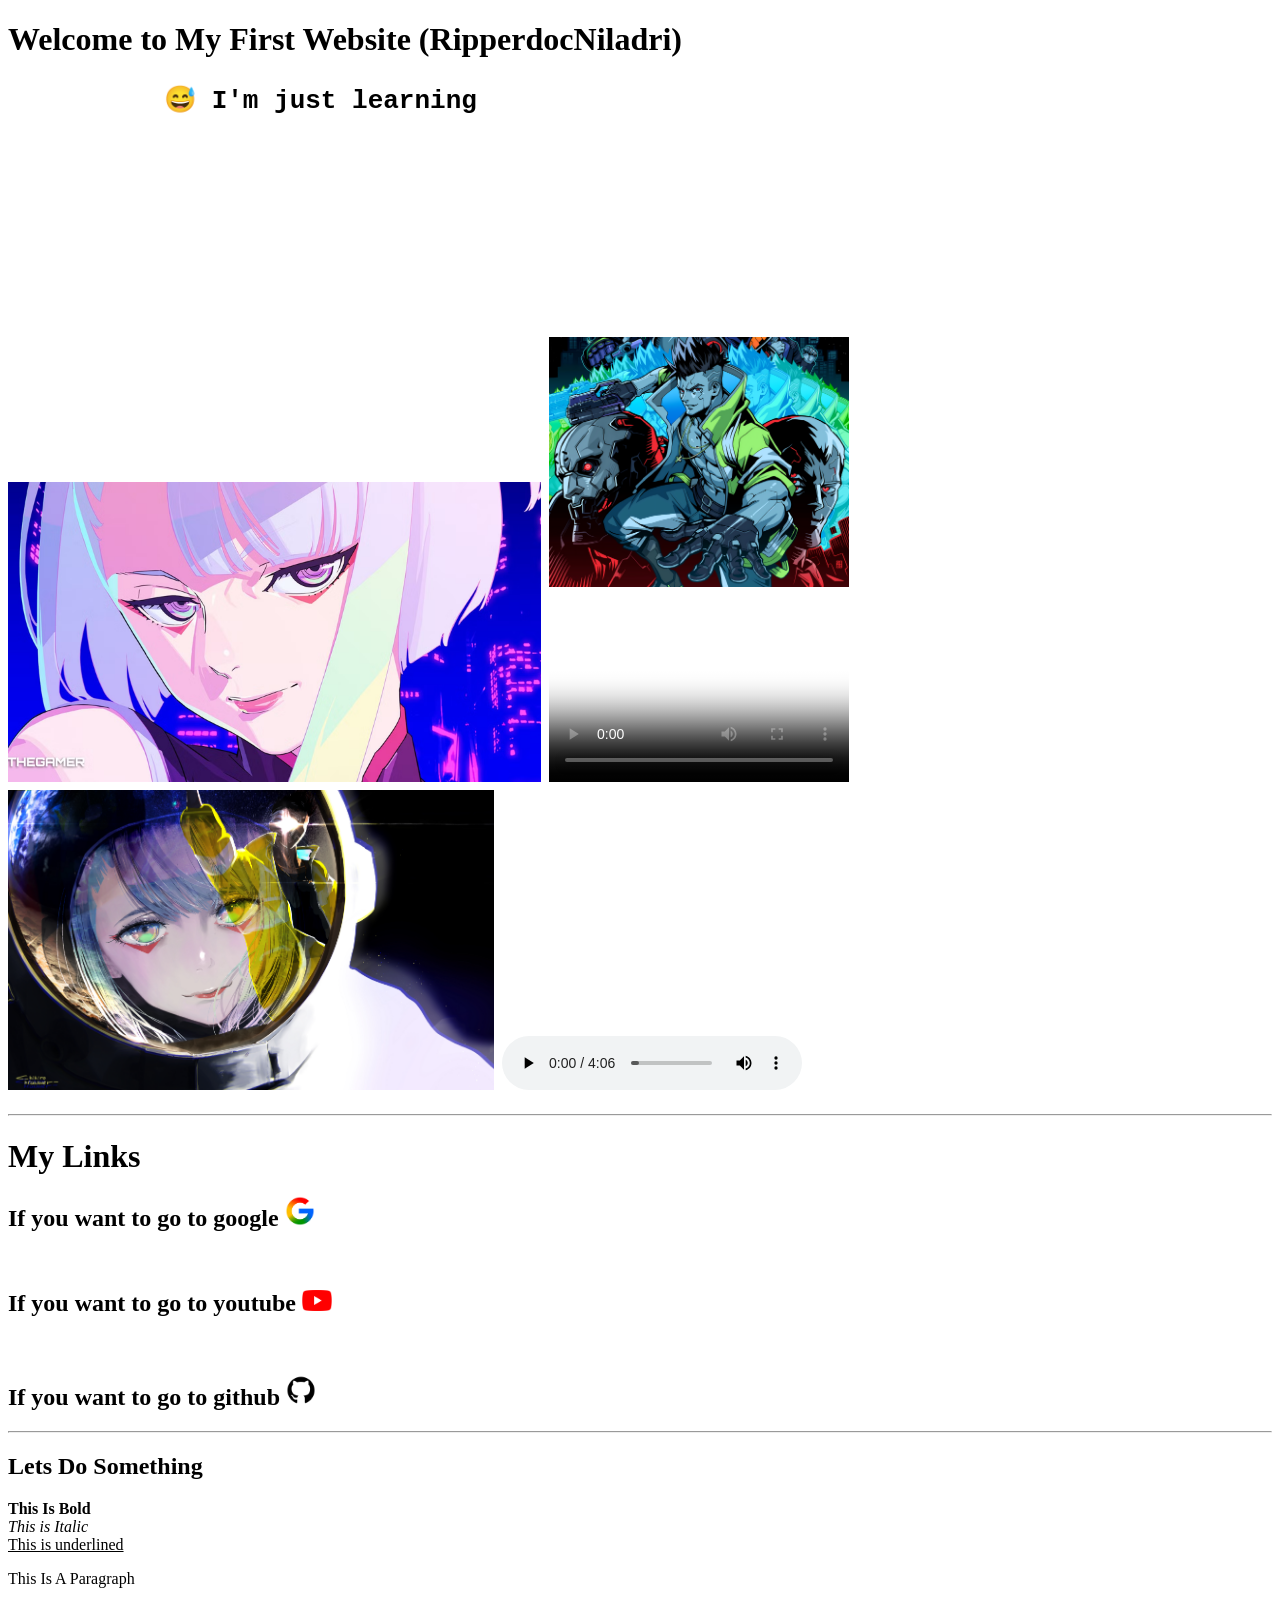
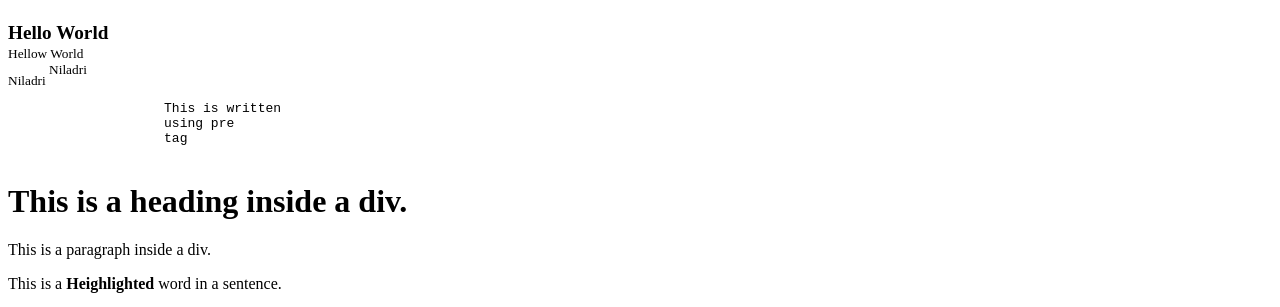
==== 01-first-webpage/index.html @ e40deca6 "Organized project" ====
<!DOCTYPE html>
<html lang ="en">
<head>
    <meta charset="UTF-8">
    <meta name="viewport"
    content="width=device-width, initial_scale=1.
    0">
    <title>RipperdocNiladri</title>
</head>
<body>
    <H1>Welcome to My First Website (RipperdocNiladri)</H1>
    <h1> <pre>          😅 I'm just learning   </pre> <h1>
    <img src= "images\Lucy image.avif" alt= "Lucy Image" height= "300">
    <!-- hidden comment -->
    <video loop width="300" height="640" controls poster="images\1280730.png">
       <source src= "video\cyberpunk video.mp4" type= "video/mp4" height = "300" width= "200">
       Your browser does not support the video tag.
    </video>
    <br>
    <div class = "audio-card">
      <image src= "images\1280310.jpg" alt= "song thumbnail" class= "thumbnail" height = "300">
      <audio loop controls>
        <source src= "audio\CYBERPUNK 2077 SOUNDTRACK - I REALLY WANT TO STAY AT YOUR HOUSE by Rosa Walton & Hallie Coggins.mp3" type= "audio/mpeg">
        Your browser does not support the audio element.
      </audio>
    </div>

    <hr>

    <h1> My Links </h1>

    <h2>If you want to go to google <a href= "https://google.com/" target= "_blank"> <image src= "images\google.png" width= "30" hight= "20"> </a> </h2>
    
    <br>
    
    <h2>If you want to go to youtube <a href= "https://www.youtube.com/" target= "_blank"> <image src= "images\Youtube_logo.png" width= "30"> </a> </h2>

    <br>
    
    <h2>If you want to go to github <a href= "https://www.github.com/" target= "_blank"> <image src="images\github logo.png" width= "30"> </a> </h2>
    <hr>
    
    <h2> Lets Do Something </h2>
    <b> This Is Bold </b>
    <br>
    <i> This is Italic </i>
    <br>
    <u> This is underlined </u>
    <br>
    <p> This Is A Paragraph </p>
    <br>
    <b><big> Hello World </big></b>
    <br>
    <small> Hellow World </small>
    <br>
    <sub> Niladri </sub>
    <sup> Niladri </sup>
    <br>
    <pre>
                    This is written
                    using pre
                    tag
      </pre>
    
    <div>
        <h1> This is a heading inside a div. </h1>
        <p> This is a paragraph inside a div. </p>
    </div>
    <p> This is a <b><span>Heighlighted</span></b> word in a sentence.</p>
</body>
</html>
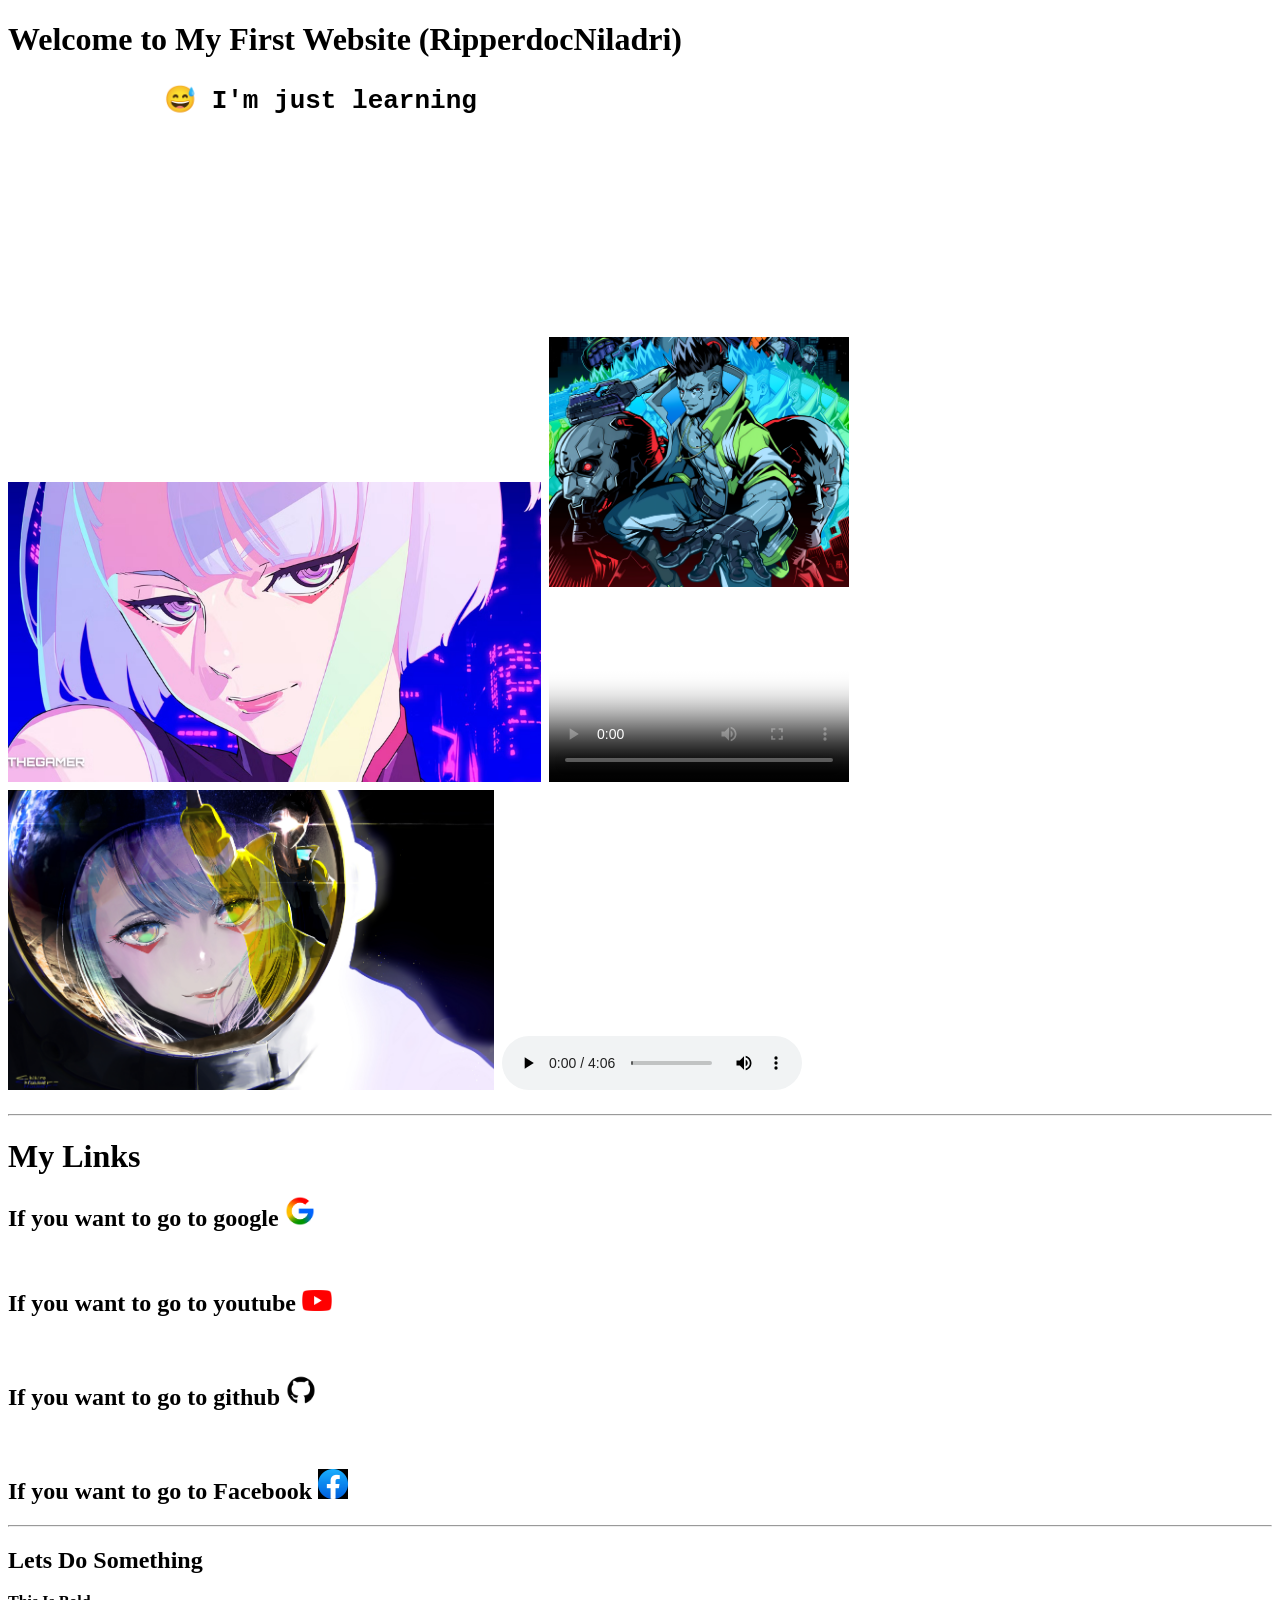
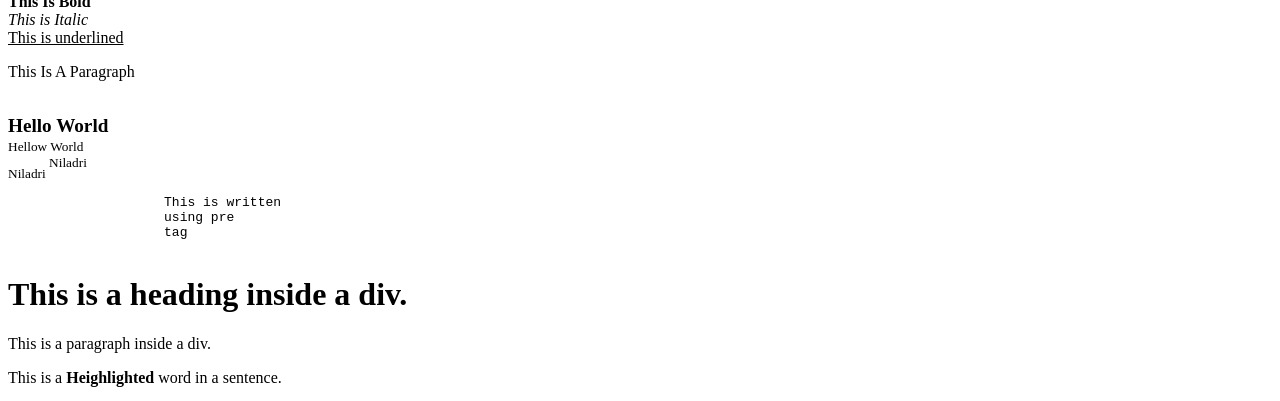
==== commit 9d188613: "Added facebook link" ====
--- a/01-first-webpage/index.html
+++ b/01-first-webpage/index.html
@@ -38,6 +38,8 @@
     <br>
     
     <h2>If you want to go to github <a href= "https://www.github.com/" target= "_blank"> <image src="images\github logo.png" width= "30"> </a> </h2>
+    <br>
+    <h2> If you want to go to Facebook <a href= "https://www.facebook.com/" target= "_blank"> <image src= "images\Facebook logo.jpg" width= "30"> </a> </h2>
     <hr>
     
     <h2> Lets Do Something </h2>
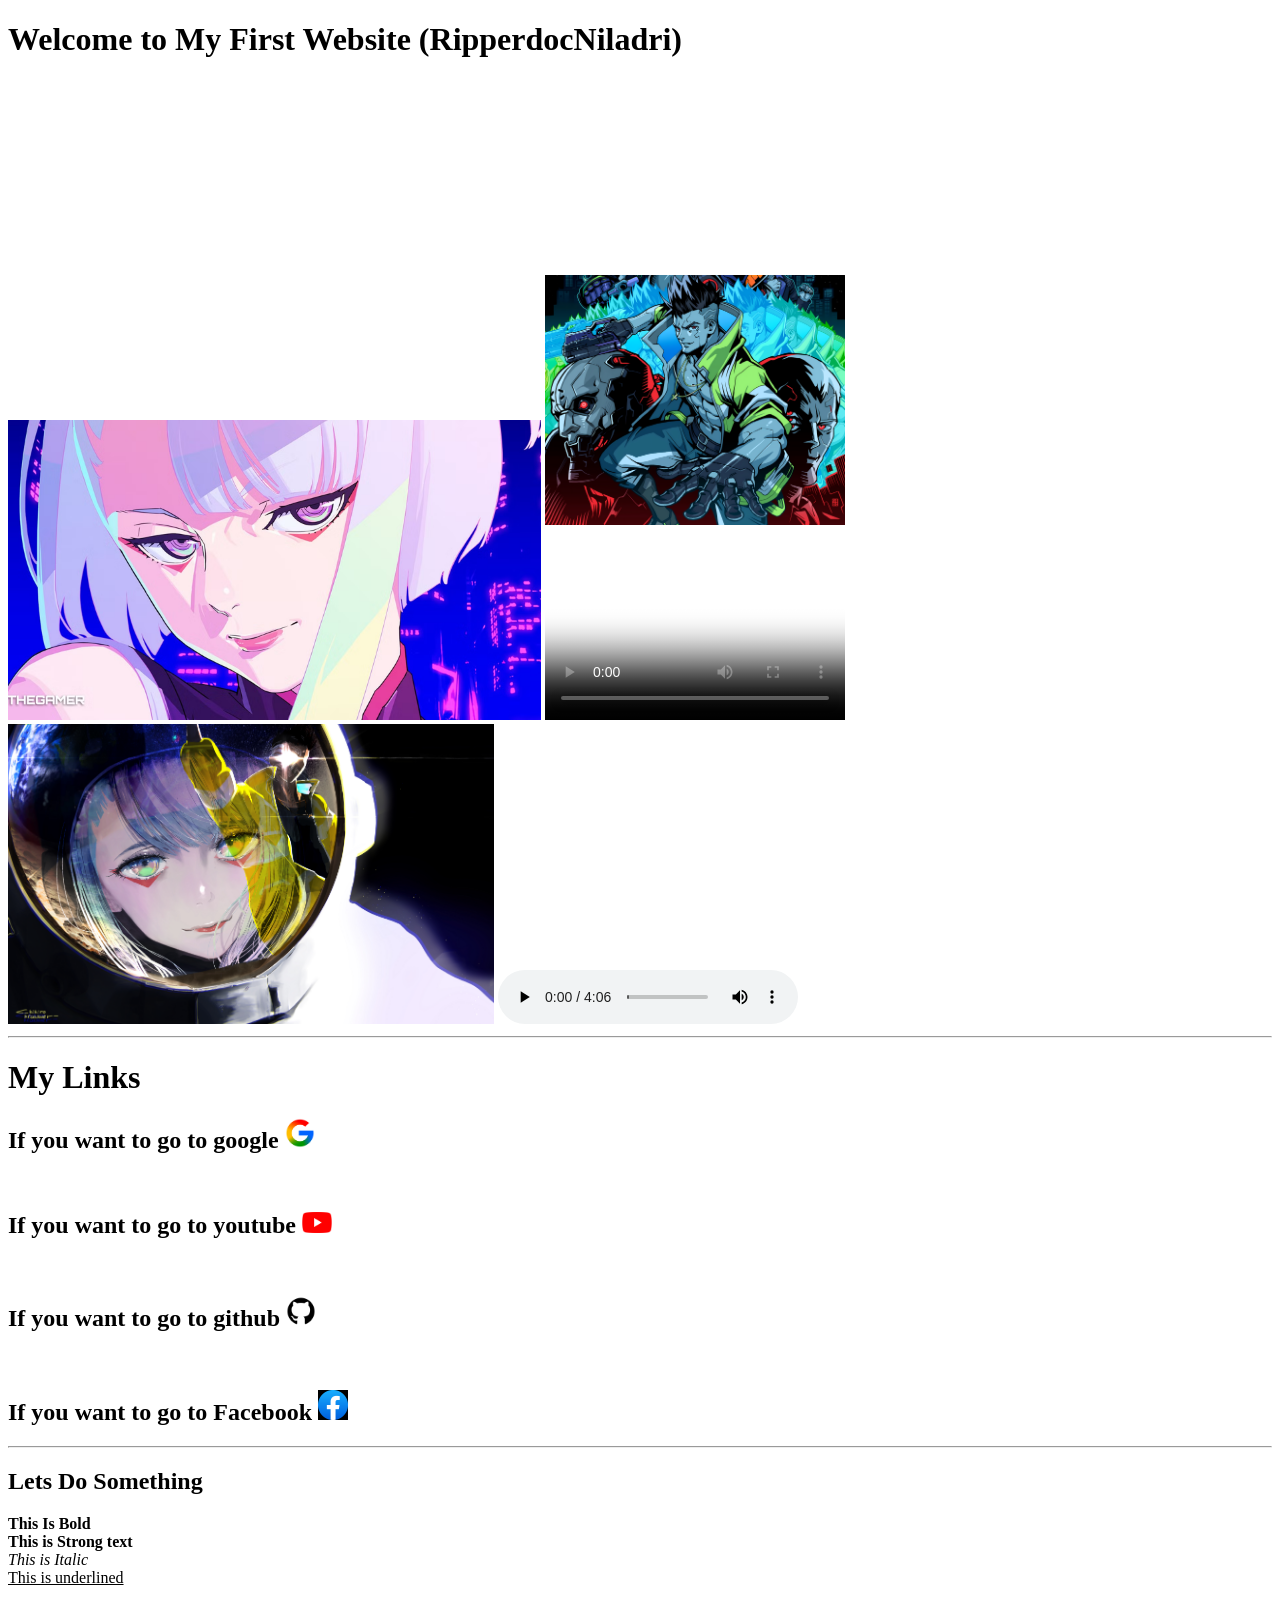
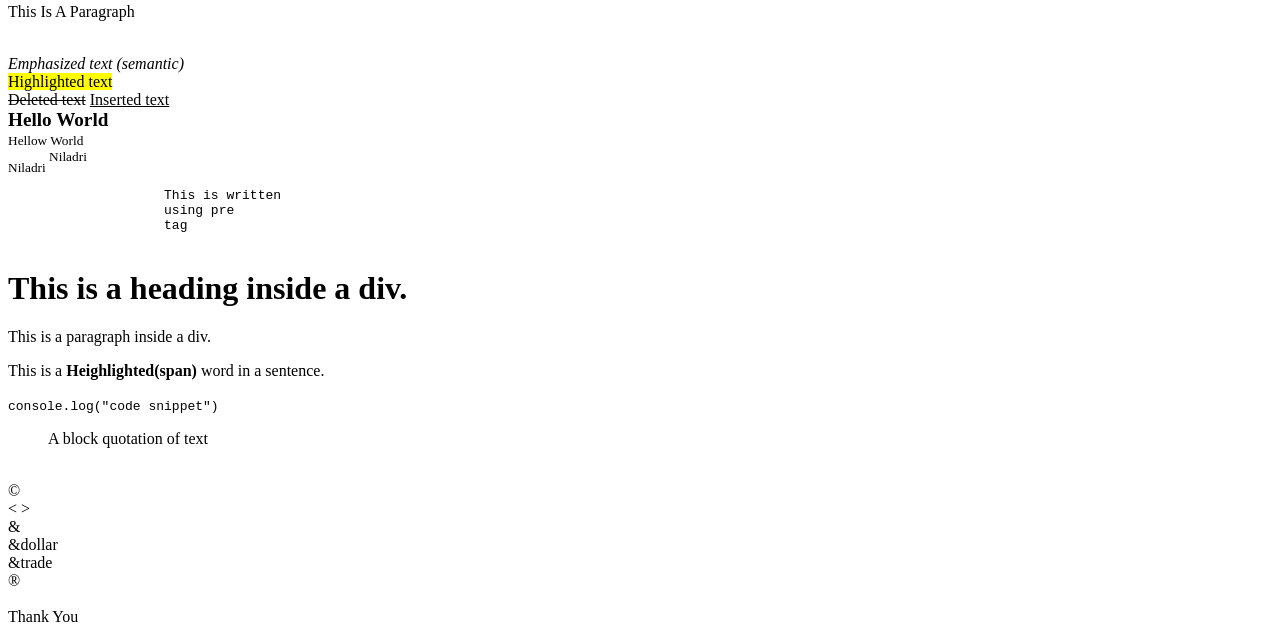
==== commit 17cb4be0: "Updated README.md" ====
--- a/01-first-webpage/index.html
+++ b/01-first-webpage/index.html
@@ -9,7 +9,7 @@
 </head>
 <body>
     <H1>Welcome to My First Website (RipperdocNiladri)</H1>
-    <h1> <pre>          😅 I'm just learning   </pre> <h1>
+    
     <img src= "images\Lucy image.avif" alt= "Lucy Image" height= "300">
     <!-- hidden comment -->
     <video loop width="300" height="640" controls poster="images\1280730.png">
@@ -43,13 +43,23 @@
     <hr>
     
     <h2> Lets Do Something </h2>
+    <!-- Text Formating -->
     <b> This Is Bold </b>
+    <br>
+    <strong>This is Strong text</strong>
     <br>
     <i> This is Italic </i>
     <br>
     <u> This is underlined </u>
     <br>
     <p> This Is A Paragraph </p>
+    <br>
+    <em>Emphasized text (semantic)</em>
+    <br>
+    <mark>Highlighted text</mark>
+    <br>
+    <del>Deleted text</del>
+    <ins>Inserted text</ins>
     <br>
     <b><big> Hello World </big></b>
     <br>
@@ -68,6 +78,16 @@
         <h1> This is a heading inside a div. </h1>
         <p> This is a paragraph inside a div. </p>
     </div>
-    <p> This is a <b><span>Heighlighted</span></b> word in a sentence.</p>
+    <p> This is a <b><span>Heighlighted(span)</span></b> word in a sentence.</p>
+    <code>console.log("code snippet")</code> 
+    <br>
+    <blockquote>A block quotation of text</blockquote>
+    <br>
+    <!-- Charecters & Symbols -->
+    &copy <br> &lt &gt <br> &amp <br> &dollar <br> &trade <br> &reg <br> &nbsp
+
+    <footer>
+            Thank You
+    </footer>
 </body>
 </html>
